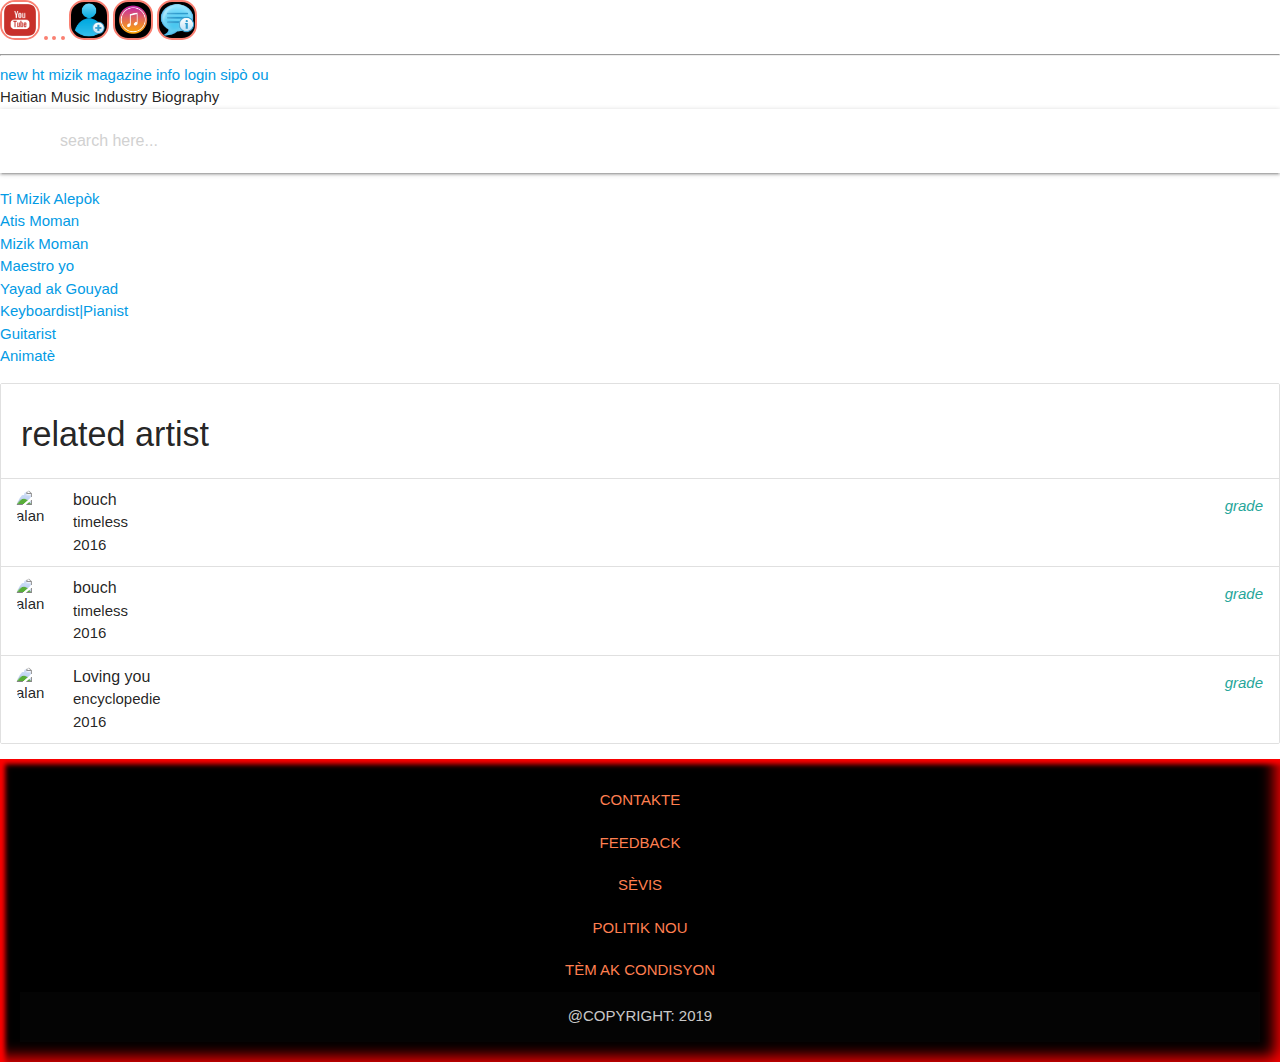
==== about.html @ ae48d8ba "big changes , redesin completely" ====
<!DOCTYPE html>
<html lang="en">

<head>
    <meta charset="UTF-8">
    <meta name="viewport" content="width=device-width, initial-scale=1.0">
    <meta http-equiv="X-UA-Compatible" content="ie=edge">
    <title>HMIBIO</title>
    <link rel="stylesheet" href="assets/lib/materialize/css/materialize.min.css" />
    <link rel="stylesheet" href="css/index.css">

</head>

<body>
    <header class="header-page">
        <div class="social-contact">
            <div class="">
                <a href="http://www.youtube.com/hmibio">
                    <img src="img/social/youtube.png" alt="">
                </a>
                <a href="http://www.instagram.com/hmibio">
                    <img src="img/social/insta-icon.jpeg" alt="">
                </a>
                <a href="http://www.facebook.com/hmibio">
                    <img src="img/social/fb.png" alt="">
                </a>
                <a href="http://www.twitter.com/hmibio">
                    <img src="img/social/twitter-icon.png" alt="">
                </a>
                <a href="http://www.facebook.com/hmibio">
                    <img src="img/icon/add-user.png" alt="">
                </a>
                <a href="http://www.twitter.com/hmibio">
                    <img src="img/icon/music.png" alt="">
                </a>
                <a href="http://www.instagram.com/hmibio">
                    <img src="img/icon/info-blog.png" alt="">
                </a>
            </div>
        </div>
        <hr />
        <div class="landing-nav">
            <div class="landing-nav-subcontainer">
                <a href="#" title="mizik ki soti nan denye mwa yo">new</a>
                <a href="buymusic.html" title="itunes , amazon , google mizik">ht mizik</a>
                <a href="#" title="tcket , kompaevents , wiki mizik">magazine</a>
                <a href="#">info</a>
                <a href="login.html">login</a>
                <a href="support.html">sipò ou</a>
                <div class="landing">
                    Haitian Music Industry Biography
                </div>
            </div>
        </div>
        <nav>
            <div class="nav-wrapper">
                <form>
                    <div class="input-field">
                        <input type="search" list="selectedImages" id="search" name="myBrowser" class="input-search"
                            placeholder="search here..." />
                        <!-- <label for="search"> <i class="material-icon">search</i></label> -->
                    </div>
                </form>
            </div>
        </nav>
        
    </header>
    <main id="main-content-container">
      
            <!--
                there could be a now music,, where 
                *artist can create an account to sell their music and or have a request for ..
                *when people want to listen streaming music ,
                *when they search a music online they can go buy it market place
                amazon, itunes, playmusic ...............
                
              -->
            <aside class="side-menu side-bar">
                <ul>
                    <li><a href="" title="kek ti mizik damou 2000 konpa raga rap">Ti Mizik Alepòk</a></li>
                    <li><a href="">Atis Moman</a></li>
                    <li><a href="">Mizik Moman</a></li>
                    <li><a href="">Maestro yo</a></li>
                    <li><a href="">Yayad ak Gouyad</a></li>
                    <li><a href="">Keyboardist|Pianist</a></li>
                    <li><a href="">Guitarist</a></li>
                    <li><a href="">Animatè</a></li>
                </ul>
            </aside>
            <ul class="collection with-header">
                <li class="collection-header"><h4>related artist</h4> </li>
                <li class="collection-item avatar">
                    <img src="img/art/alan_cave.jpg" alt="alan cave" class="circle">
                    <span class="title">bouch</span>
                    <p>
                        timeless <br>
                        2016
                    </p>
                    <a href="#!" class="secondary-content">
                        <i class="material-icons">grade</i>
                    </a>
                </li>
                <li class="collection-item avatar">
                    <img src="img/art/nickenson.jpeg" alt="alan cave" class="circle">
                    <span class="title">bouch</span>
                    <p>
                        timeless <br>
                        2016
                    </p>
                    <a href="#!" class="secondary-content">
                        <i class="material-icons">grade</i>
                    </a>
                </li>
                <li class="collection-item avatar">
                    <img src="img/art/arly.jpg" alt="alan cave" class="circle">
                    <span class="title">Loving you</span>
                    <p>
                        encyclopedie <br>
                        2016
                    </p>
                    <a href="#!" class="secondary-content">
                        <i class="material-icons">grade</i>
                    </a>
                </li>

            </ul>
    </section>
    </main>
    <footer class="page-footer black">
        <div class="footer-link">
            <a href="#">contakte</a>
            <a href="">feedback</a>
            <a href="">sèvis</a>
            <a href="">politik nou</a>
            <a href="">tèm ak condisyon</a>
        </div>
        <div class="footer-copyright">
            <div class="container center">
                @copyright: <span class="copyright-date">2019</span>
            </div>
        </div>
    </footer>
    <script src="assets/lib/materialize/js/materialize.min.js"></script>
    <script src="js/index.js"></script>
</body>

</html>
---- css/index.css ----
@import url("mobilerwd.css");

body {
    font-family: -apple-system, BlinkMacSystemFont, 'Segoe UI', Roboto, Oxygen, Ubuntu, Cantarell, 'Open Sans', 'Helvetica Neue', sans-serif;
}



img, iframe, object, embed, video {
    width: 100%;
    max-width: 100%;
}

button {
    max-width: 48px;
}

nav, footer {
    background: inherit;
}

img {
    max-width: 100%;
    margin: auto;
    box-sizing: border-box;
}

.social-contact img {
    max-width: 40px;
    border-radius: 15px;
    background: black;
    display: inline;
    border: 2px solid salmon;
}


.main-section-division-heading, h2, h3 , h1, .sutitle {
    background: #000;
    color: peru;
    border: 2px solid orangered;
    border-radius: 0 0 7px 7px;
    text-transform: uppercase;
    font-family: 'Gill Sans', 'Gill Sans MT', Calibri, 'Trebuchet MS', sans-serif;
    padding: 5px;
    font-size: 16px;
}
.main-section-division p {
    padding: 10px;
    margin: 10px auto;
}

footer {
    text-transform: uppercase;
    padding: 20px;
    background: black;
    box-shadow: inset 5px 5px 5px red, inset -5px -5px 15px red;
}
.footer-link a {
    text-align: center;
    color: coral;
    padding: 10px;
    display: block;
}
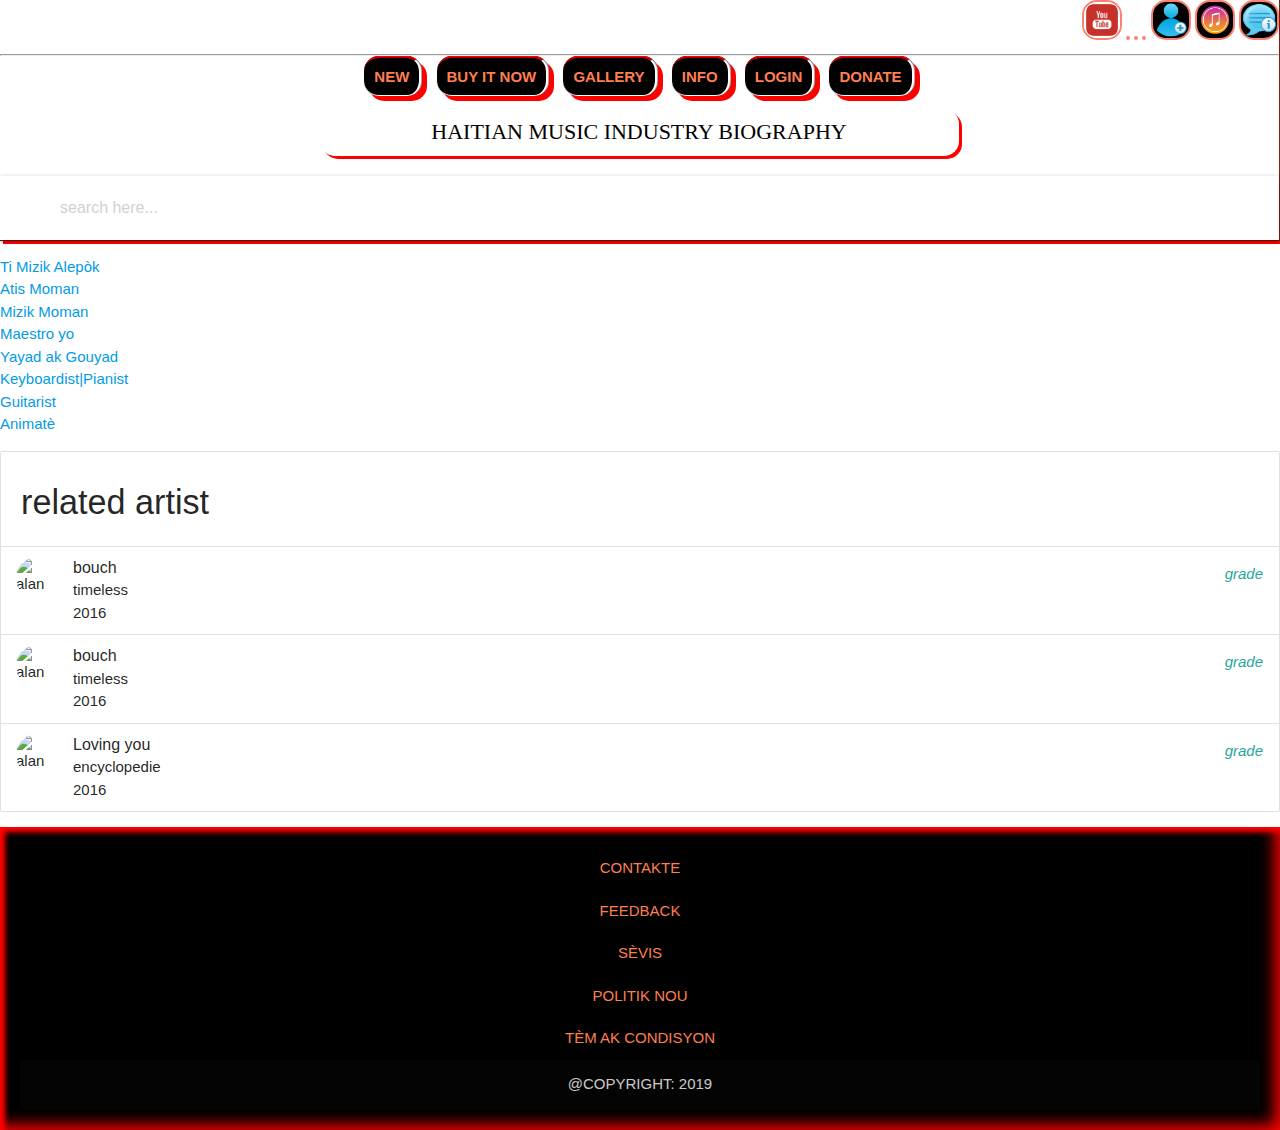
==== commit 0bbcaff3: "change the link" ====
--- a/about.html
+++ b/about.html
@@ -42,11 +42,11 @@
         <div class="landing-nav">
             <div class="landing-nav-subcontainer">
                 <a href="#" title="mizik ki soti nan denye mwa yo">new</a>
-                <a href="buymusic.html" title="itunes , amazon , google mizik">ht mizik</a>
-                <a href="#" title="tcket , kompaevents , wiki mizik">magazine</a>
+                <a href="buymusic.html" title="itunes , amazon , google mizik">buy it now</a>
+                <a href="gallery.html" title="tcket , kompaevents , wiki mizik">gallery</a>
                 <a href="#">info</a>
                 <a href="login.html">login</a>
-                <a href="support.html">sipò ou</a>
+                <a href="support.html">donate</a>
                 <div class="landing">
                     Haitian Music Industry Biography
                 </div>
--- a/css/index.css
+++ b/css/index.css
@@ -9,6 +9,8 @@
 img, iframe, object, embed, video {
     width: 100%;
     max-width: 100%;
+    margin: 0 auto;
+    box-sizing: border-box;
 }
 
 button {
@@ -19,11 +21,7 @@
     background: inherit;
 }
 
-img {
-    max-width: 100%;
-    margin: auto;
-    box-sizing: border-box;
-}
+
 
 .social-contact img {
     max-width: 40px;
@@ -32,7 +30,6 @@
     display: inline;
     border: 2px solid salmon;
 }
-
 
 .main-section-division-heading, h2, h3 , h1, .sutitle {
     background: #000;
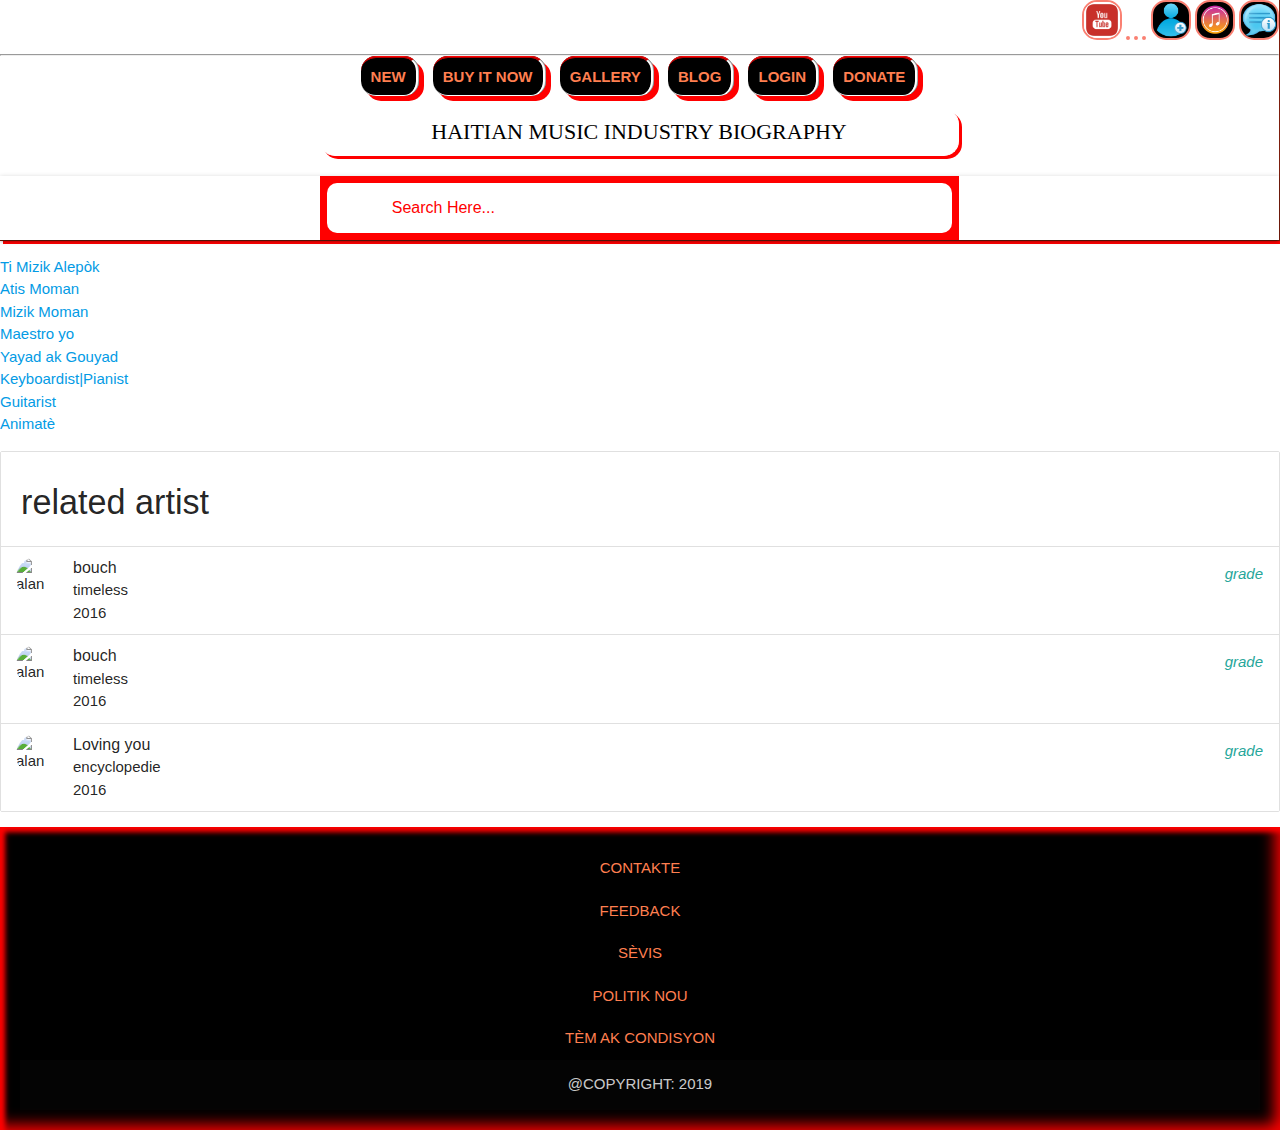
==== commit 8d731db7: "adding box to desktop" ====
--- a/about.html
+++ b/about.html
@@ -44,7 +44,7 @@
                 <a href="#" title="mizik ki soti nan denye mwa yo">new</a>
                 <a href="buymusic.html" title="itunes , amazon , google mizik">buy it now</a>
                 <a href="gallery.html" title="tcket , kompaevents , wiki mizik">gallery</a>
-                <a href="#">info</a>
+                <a href="blog.html">blog</a>
                 <a href="login.html">login</a>
                 <a href="support.html">donate</a>
                 <div class="landing">
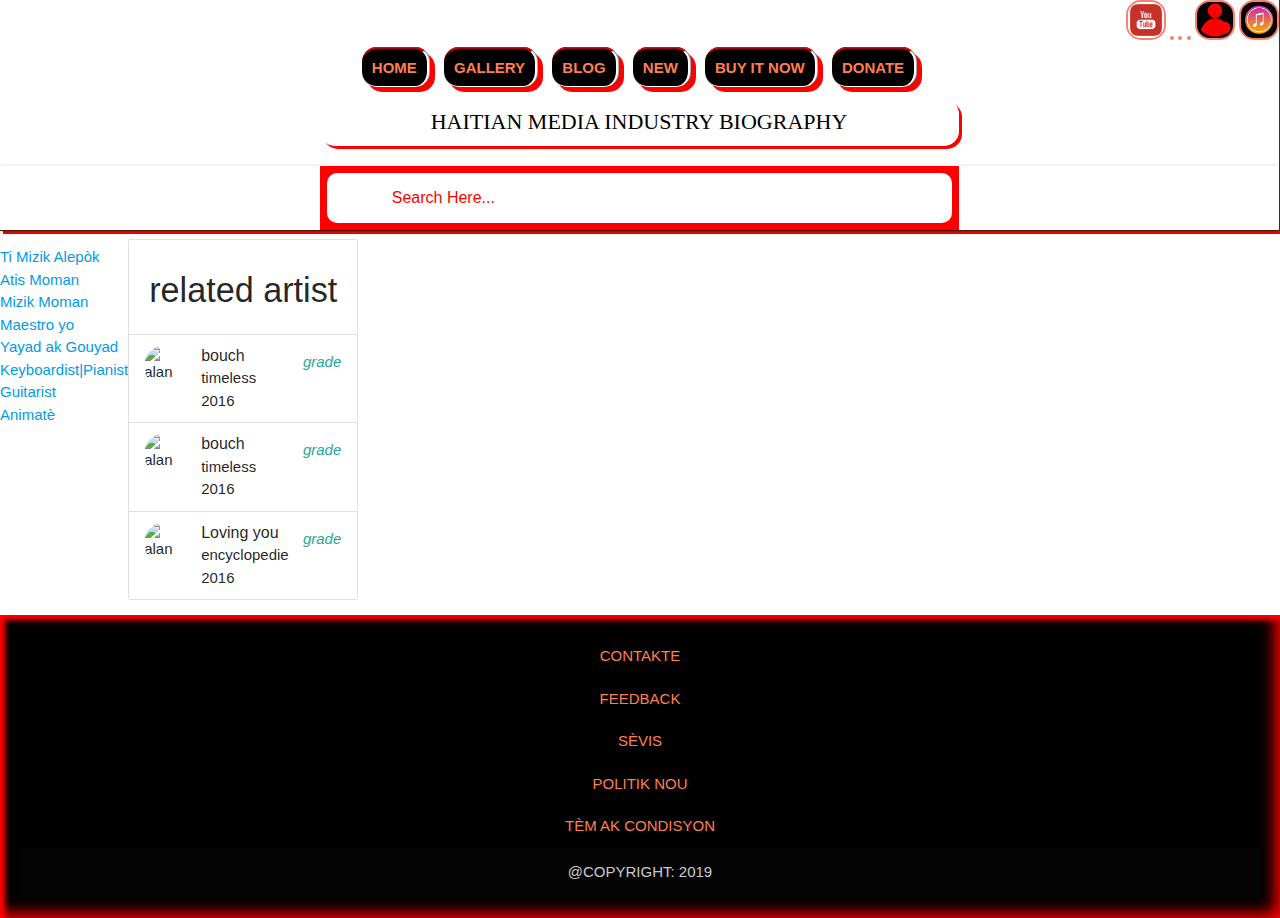
==== commit 8cde8721: "some minor changes" ====
--- a/about.html
+++ b/about.html
@@ -14,41 +14,46 @@
 <body>
     <header class="header-page">
         <div class="social-contact">
-            <div class="">
-                <a href="http://www.youtube.com/hmibio">
-                    <img src="img/social/youtube.png" alt="">
+            <span class="open-slide hide-on-extra-large-only">
+                <a onclick="openSlideMenu()">
+                    <svg width="30" height="30">
+                        <path d="M0,5 30,5" stroke="#fff" stroke-width="5" />
+                        <path d="M0,14 30,14" stroke="#fff" stroke-width="5" />
+                        <path d="M0,23 30,23" stroke="#fff" stroke-width="5" />
+                    </svg>
                 </a>
-                <a href="http://www.instagram.com/hmibio">
-                    <img src="img/social/insta-icon.jpeg" alt="">
-                </a>
-                <a href="http://www.facebook.com/hmibio">
-                    <img src="img/social/fb.png" alt="">
-                </a>
-                <a href="http://www.twitter.com/hmibio">
-                    <img src="img/social/twitter-icon.png" alt="">
-                </a>
-                <a href="http://www.facebook.com/hmibio">
-                    <img src="img/icon/add-user.png" alt="">
-                </a>
-                <a href="http://www.twitter.com/hmibio">
-                    <img src="img/icon/music.png" alt="">
-                </a>
-                <a href="http://www.instagram.com/hmibio">
-                    <img src="img/icon/info-blog.png" alt="">
-                </a>
-            </div>
+            </span>
+            <a href="http://www.youtube.com/hmibio">
+                <img src="img/social/youtube.png" alt="">
+            </a>
+            <a href="http://www.instagram.com/hmibio">
+                <img src="img/social/insta-icon.jpeg" alt="">
+            </a>
+            <a href="http://www.facebook.com/hmibio">
+                <img src="img/social/fb.png" alt="">
+            </a>
+            <a href="http://www.twitter.com/hmibio">
+                <img src="img/social/twitter-icon.png" alt="">
+            </a>
+            <a href="login.html">
+                <img src="img/add-user.png" alt="">
+            </a>
+            <a href="http://www.twitter.com/hmibio">
+                <img src="img/icon/music.png" alt="">
+            </a>
         </div>
-        <hr />
+        </div>
+        <hr class="hide-on-large-only" />
         <div class="landing-nav">
             <div class="landing-nav-subcontainer">
+                <a href="index.html">home</a>
+                <a href="gallery.html" title="tcket , kompaevents , wiki mizik">gallery</a>
+                <a href="blog.html">blog</a>
                 <a href="#" title="mizik ki soti nan denye mwa yo">new</a>
                 <a href="buymusic.html" title="itunes , amazon , google mizik">buy it now</a>
-                <a href="gallery.html" title="tcket , kompaevents , wiki mizik">gallery</a>
-                <a href="blog.html">blog</a>
-                <a href="login.html">login</a>
                 <a href="support.html">donate</a>
                 <div class="landing">
-                    Haitian Music Industry Biography
+                    Haitian Media Industry Biography
                 </div>
             </div>
         </div>
@@ -63,11 +68,10 @@
                 </form>
             </div>
         </nav>
-        
     </header>
     <main id="main-content-container">
-      
-            <!--
+
+        <!--
                 there could be a now music,, where 
                 *artist can create an account to sell their music and or have a request for ..
                 *when people want to listen streaming music ,
@@ -75,56 +79,58 @@
                 amazon, itunes, playmusic ...............
                 
               -->
-            <aside class="side-menu side-bar">
-                <ul>
-                    <li><a href="" title="kek ti mizik damou 2000 konpa raga rap">Ti Mizik Alepòk</a></li>
-                    <li><a href="">Atis Moman</a></li>
-                    <li><a href="">Mizik Moman</a></li>
-                    <li><a href="">Maestro yo</a></li>
-                    <li><a href="">Yayad ak Gouyad</a></li>
-                    <li><a href="">Keyboardist|Pianist</a></li>
-                    <li><a href="">Guitarist</a></li>
-                    <li><a href="">Animatè</a></li>
-                </ul>
-            </aside>
-            <ul class="collection with-header">
-                <li class="collection-header"><h4>related artist</h4> </li>
-                <li class="collection-item avatar">
-                    <img src="img/art/alan_cave.jpg" alt="alan cave" class="circle">
-                    <span class="title">bouch</span>
-                    <p>
-                        timeless <br>
-                        2016
-                    </p>
-                    <a href="#!" class="secondary-content">
-                        <i class="material-icons">grade</i>
-                    </a>
-                </li>
-                <li class="collection-item avatar">
-                    <img src="img/art/nickenson.jpeg" alt="alan cave" class="circle">
-                    <span class="title">bouch</span>
-                    <p>
-                        timeless <br>
-                        2016
-                    </p>
-                    <a href="#!" class="secondary-content">
-                        <i class="material-icons">grade</i>
-                    </a>
-                </li>
-                <li class="collection-item avatar">
-                    <img src="img/art/arly.jpg" alt="alan cave" class="circle">
-                    <span class="title">Loving you</span>
-                    <p>
-                        encyclopedie <br>
-                        2016
-                    </p>
-                    <a href="#!" class="secondary-content">
-                        <i class="material-icons">grade</i>
-                    </a>
-                </li>
+        <aside class="side-menu side-bar">
+            <ul>
+                <li><a href="" title="kek ti mizik damou 2000 konpa raga rap">Ti Mizik Alepòk</a></li>
+                <li><a href="">Atis Moman</a></li>
+                <li><a href="">Mizik Moman</a></li>
+                <li><a href="">Maestro yo</a></li>
+                <li><a href="">Yayad ak Gouyad</a></li>
+                <li><a href="">Keyboardist|Pianist</a></li>
+                <li><a href="">Guitarist</a></li>
+                <li><a href="">Animatè</a></li>
+            </ul>
+        </aside>
+        <ul class="collection with-header">
+            <li class="collection-header">
+                <h4>related artist</h4>
+            </li>
+            <li class="collection-item avatar">
+                <img src="img/art/alan_cave.jpg" alt="alan cave" class="circle">
+                <span class="title">bouch</span>
+                <p>
+                    timeless <br>
+                    2016
+                </p>
+                <a href="#!" class="secondary-content">
+                    <i class="material-icons">grade</i>
+                </a>
+            </li>
+            <li class="collection-item avatar">
+                <img src="img/art/nickenson.jpeg" alt="alan cave" class="circle">
+                <span class="title">bouch</span>
+                <p>
+                    timeless <br>
+                    2016
+                </p>
+                <a href="#!" class="secondary-content">
+                    <i class="material-icons">grade</i>
+                </a>
+            </li>
+            <li class="collection-item avatar">
+                <img src="img/art/arly.jpg" alt="alan cave" class="circle">
+                <span class="title">Loving you</span>
+                <p>
+                    encyclopedie <br>
+                    2016
+                </p>
+                <a href="#!" class="secondary-content">
+                    <i class="material-icons">grade</i>
+                </a>
+            </li>
 
-            </ul>
-    </section>
+        </ul>
+        </section>
     </main>
     <footer class="page-footer black">
         <div class="footer-link">
--- a/css/index.css
+++ b/css/index.css
@@ -2,7 +2,9 @@
 
 body {
     font-family: -apple-system, BlinkMacSystemFont, 'Segoe UI', Roboto, Oxygen, Ubuntu, Cantarell, 'Open Sans', 'Helvetica Neue', sans-serif;
+    
 }
+
 
 
 
@@ -29,6 +31,7 @@
     background: black;
     display: inline;
     border: 2px solid salmon;
+    text-align: center;
 }
 
 .main-section-division-heading, h2, h3 , h1, .sutitle {
